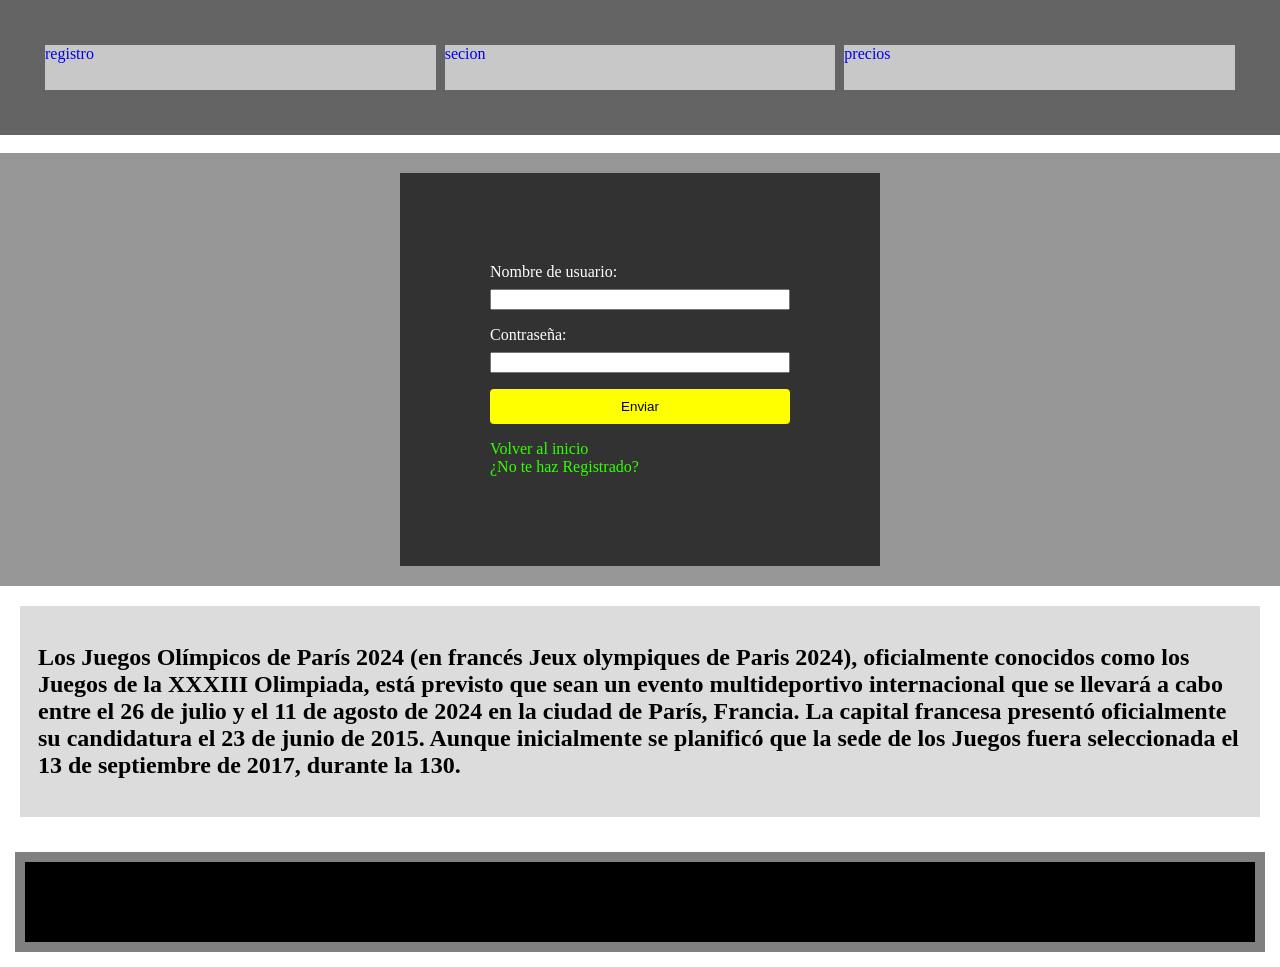
==== Secion.html @ d68585f1 "Add files via upload" ====
<!DOCTYPE html>
<html lang="en">
<head>
    <meta charset="UTF-8">
    <meta name="viewport" content="width=device-width, initial-scale=1.0">
    <link rel="stylesheet" href="practica_a.css">
</head>
<body>
    <!--header -->
    <header>
        <div class="divpadre">
            <!--nav -->
            <nav>
                <div class="divsote">
                    <div class="divsillo">
                        <a href="registro.html">registro</a>
                    </div>
                    <div class="divsillo">
                        <a href="Secion.html">secion</a>
                        <br>
                        <br>
                    </div>
                    <div class="divsillo">
                        <a href="precios.html">precios</a>  
                    </div>
                </div>
            </nav>
            
        </div>
    </header>
    <!--header -->
            
    <br>
    <!-- section-->
    <div class="contenedor2" style="display: flex;">
        <section>
            <div class="div-gris">
                    <form class="form">
                        <label class="label" for="nombre">Nombre de usuario:</label>
                        <input class="input-field" type="text" id="nombre" name="nombre" required>

                        <label class="label" for="password">Contraseña:</label>
                        <input class="input-field" type="password" id="password" name="password" required>

                        <button class="button" type="submit">Enviar</button>
                        <a href="practica_a.html">Volver al inicio</a>
                        <a href="a_inicio.html">¿No te haz Registrado?</a>
                </form> 
            </div>
        </section>
    </div>
    <aside>
            <div class="div-verde">
                <div class="item-gris">
                    <h2>Los Juegos Olímpicos de París 2024 (en francés Jeux olympiques de Paris 2024), oficialmente conocidos como los Juegos de la XXXIII Olimpiada, está previsto que sean un evento multideportivo internacional que se llevará a cabo entre el 26 de julio y el 11 de agosto de 2024 en la ciudad de París, Francia. La capital francesa presentó oficialmente su candidatura el 23 de junio de 2015. Aunque inicialmente se planificó que la sede de los Juegos fuera seleccionada el 13 de septiembre de 2017, durante la 130.</h2>
                </div>
    </aside>
    <footer class="futersillo">
        <nav class="navsillo">
        </nav>
    </footer>
</body>
</html>
---- practica_a.css ----
body {
    margin: 0;
    padding: 0;
    display: flex;
    flex-direction: column;
    min-height: 100vh;
    background-color: rgb(255,255,255);
}
a{
    text-decoration: none;
}
.divpadre {
    background-color: rgb(100,100,100);
    padding: 5vh;
    display: flex;
    flex-direction: column;
    gap: 5vh;
    flex: 1;
}

.divsote {
    display: flex;
    gap: 1vh;
}

.divsillo {
    justify-content: center   ;
    background-color: rgb(200,200,200);
    flex: 1;
    height: 5vh;
}

.div2 {
    background-color: rgb(200,200,200);
    padding: 10vh;
    display: flex;
    justify-content: center;
    align-items: center;
    flex: 1;
}

h1 {
    padding: 5px;
    background-color: rgb(255,255,255);
    text-align: center;
    flex: 0 0 auto;
}

.contenedor {
    display: flex;
    background-color: rgb(150,150,150);
    flex: 1;
    padding: 10px;
}

.div-gris {
    background-color: rgb(50,50,50);
    margin: 10px;
    display: flex;
    flex-wrap: wrap;
    align-items: flex-start;
    justify-content: space-between;
    flex: 1 2 50%;
}

.div-gris .item-azul {
    background-color: rgb(187,188,189);
    box-sizing: border-box;
    margin: 5px;
    padding: 2dvh;
    flex: 1 1 48%;
    height: 200px;
}

.itemsillo {
    background-color: rgb(255,255,255);
    margin: 5px;
    flex: 1 1 100px;
}

.div-verde {
    background-color:rgb(255,255,255);
    margin: 10px;
    display: flex;
    flex-direction: column;
    flex: 1;
}

.div-verde .item-gris {
    background-color: rgb(220,220,220);
    padding: 2dvh;
    box-sizing: border-box;
    margin: 10px;
    flex: 1 1 50%;
}

.futersillo {
    display: flex;
    background-color: gray;
    margin: 15px;
    flex: 0 1 100px;
}

.navsillo {
    background-color: black;
    display: flex;
    margin: 10px;
    flex: 1;
}





form {
    display: flex;
    flex-direction: column;
    width: 300px;
    margin: 10dvh;  
}

label {
    color:rgb(255,255,255);
    margin-bottom: 8px;
}

input,button {
    margin-bottom: 16px;
}

button {
    background-color: yellow;
    color: rgb(0,0,0);
    border: none;
    padding: 10px 20px;
    border-radius: 4px;
    cursor: pointer;
    transition: background-color 0.3s ease;
}

button:hover {
    background-color: orange;
}
.header {
    background-color: #333;
    color: white;
    padding: 10px 20px;
    display: flex;
    justify-content: space-between;
    align-items: center;
}
.nav-header ul {
    list-style: none;
    margin: 0;
    padding: 0;
    display: flex;
    gap: 10px;
}
.contenedor2 {
    display: flex;
    background-color: rgb(150,150,150);
    justify-content: center;
    flex: 1;
    padding: 10px;
}
.contenedor2 a{
    color:rgb(50,255,0);
}
.nav-header a {
    color: white;
    text-decoration: none;
    padding: 5px 10px;
}
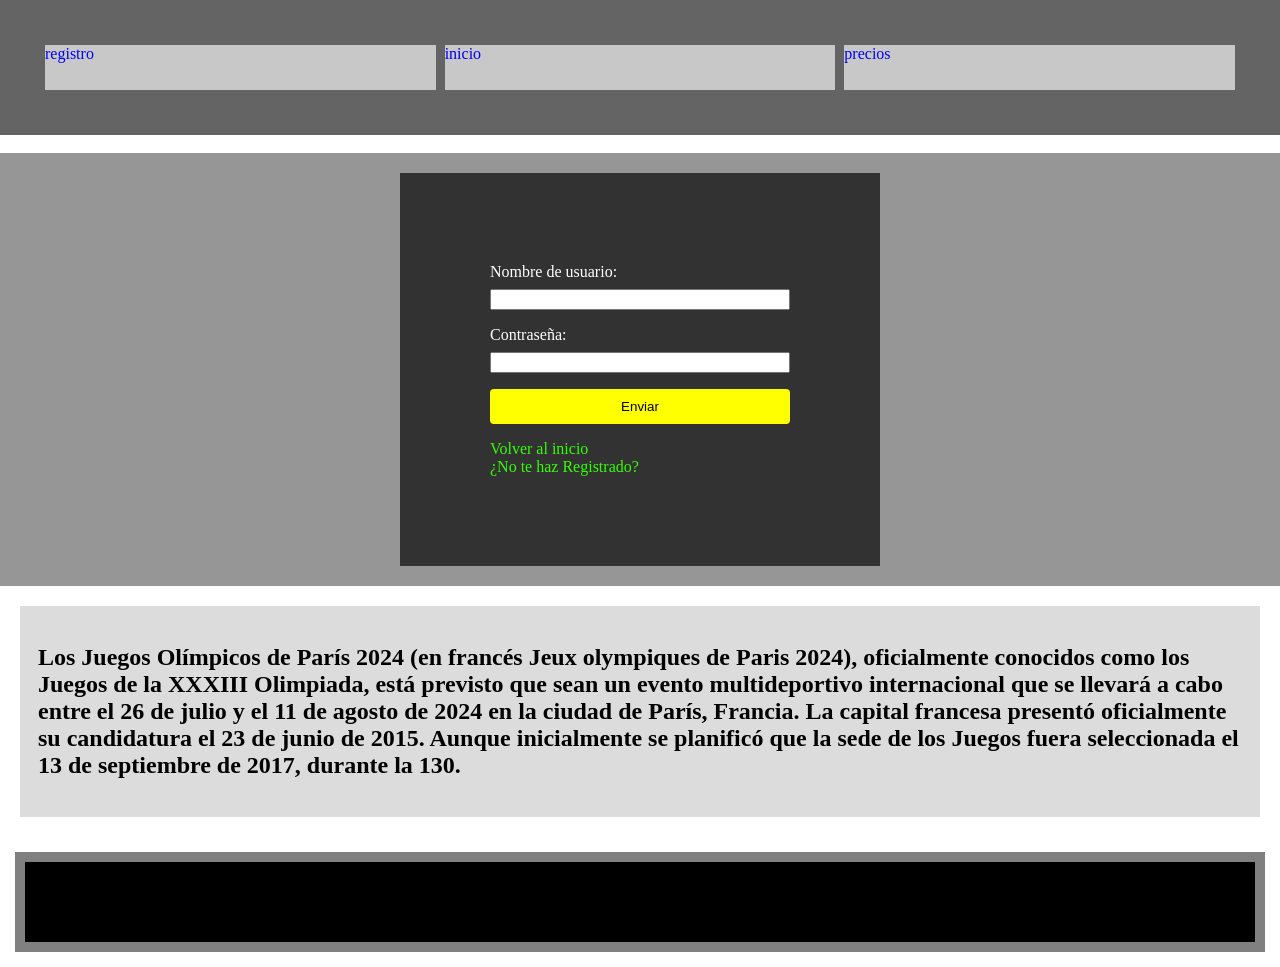
==== commit f995f63c: "Update Secion.html" ====
--- a/Secion.html
+++ b/Secion.html
@@ -16,7 +16,7 @@
                         <a href="registro.html">registro</a>
                     </div>
                     <div class="divsillo">
-                        <a href="Secion.html">secion</a>
+                        <a href="index.html">inicio</a>
                         <br>
                         <br>
                     </div>
@@ -60,4 +60,4 @@
         </nav>
     </footer>
 </body>
-</html>+</html>
